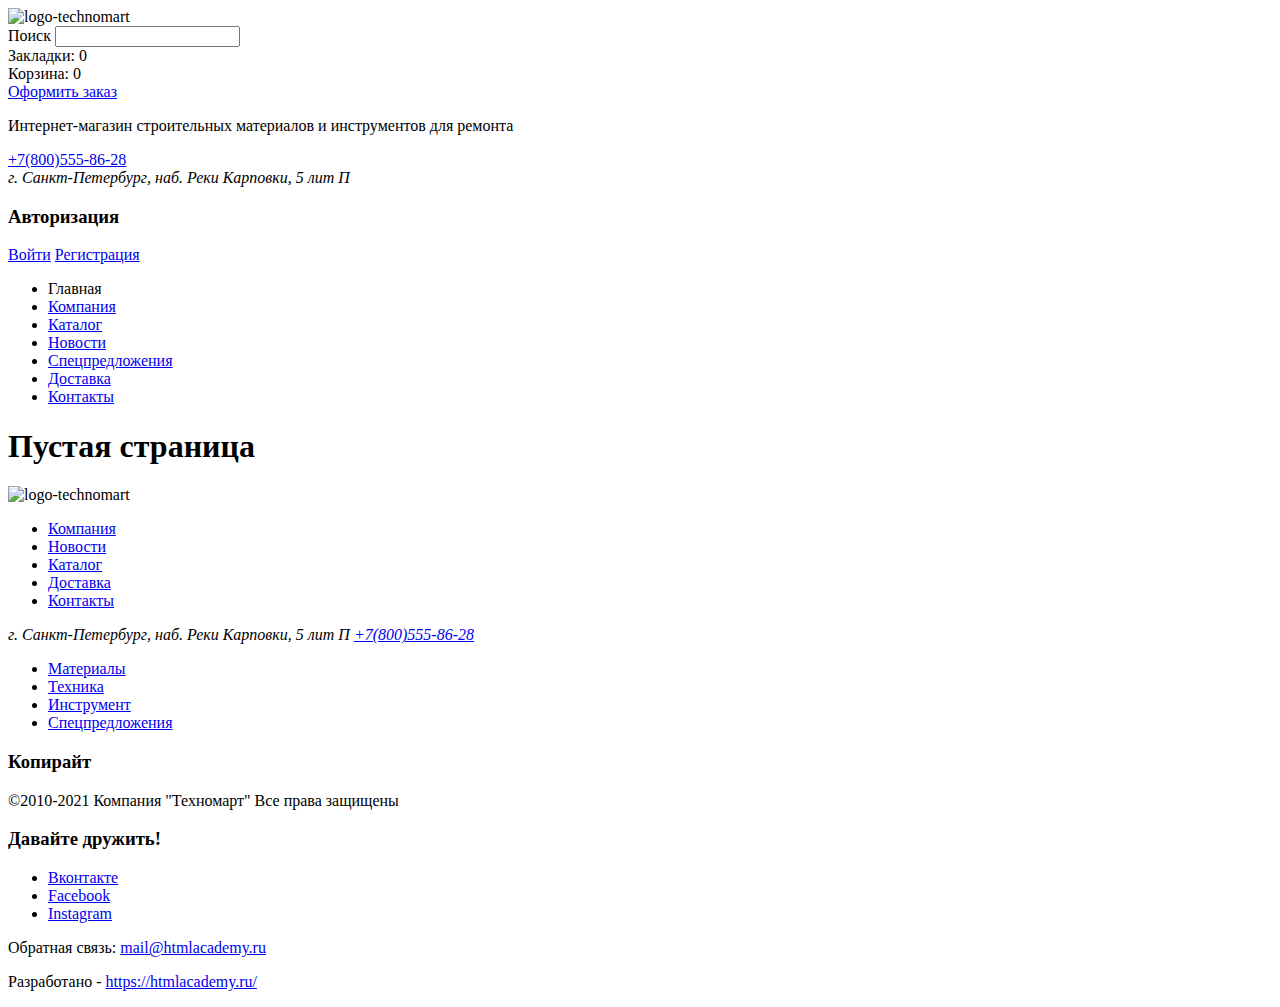
==== blank.html @ 62153f90 "added blank.html" ====
<!DOCTYPE html>
<html lang="ru">
   <head>
      <meta charset="utf-8">
      <title>HTML Academy: Техномарт</title>
   </head>
   <body>
      <header>
         <a>
            <img src="https://via.placeholder.com/150x100" alt="logo-technomart">
         </a>
         <form action="https://echo.htmlacademy.ru" method="get">
               <label for="search-field">Поиск</label>
               <input id="search-field" type="search" name="search">
         </form>
         <div>
               Закладки: <span>0</span>
         </div>
         <div>
               Корзина: <span>0</span>
         </div>
         <div>
               <a href="blank.html">Оформить заказ</a>
         </div>
         <p>
               Интернет-магазин строительных  материалов и инструментов для ремонта
         </p>
         <div>
               <a href="tel:+7(800)555-86-28">+7(800)555-86-28</a>
         </div>
               <address>г. Санкт-Петербург, наб. Реки Карповки, 5 лит П</address>
         <section>
               <h3>Авторизация</h3>
               <a href="blank.html">Войти</a>
               <a href="blank.html">Регистрация</a>
         </section>
         <nav>
               <ul>
                  <li><a>Главная</a></li>
                  <li><a href="blank.html">Компания</a></li>
                  <li><a href="catalog.html">Каталог</a></li>
                  <li><a href="blank.html">Новости</a></li>
                  <li><a href="blank.html">Спецпредложения</a></li>
                  <li><a href="blank.html">Доставка</a></li>
                  <li><a href="blank.html">Контакты</a></li>
               </ul>
         </nav>
      </header>
      <main>
         <h1>Пустая страница</h1>
      </main>
      <footer>
         <a>
               <img src="https://via.placeholder.com/150x100" alt="logo-technomart">
         </a>
      <ul>
         <li><a href="blank.html">Компания</a></li>
         <li><a href="blank.html">Новости</a></li>
         <li><a href="catalog.html">Каталог</a></li>
         <li><a href="blank.html">Доставка</a></li>
         <li><a href="blank.html">Контакты</a></li>
      </ul>
         <div>
         <address>
            г. Санкт-Петербург, наб. Реки Карповки, 5 лит П
            <a href="tel:+7(800)555-86-28">+7(800)555-86-28</a>
         </address>
         <ul>
            <li><a href="blank.html">Материалы</a></li>
            <li><a href="blank.html">Техника</a></li>
            <li><a href="blank.html">Инструмент</a></li>
            <li><a href="blank.html">Спецпредложения</a></li>
         </ul>
         </div>
         <div>
         <section>
            <h3>Копирайт</h3>
            <p>
               ©2010-2021 Компания "Техномарт" Все права защищены
            </p>
         </section>
         <section>
            <h3>Давайте дружить!</h3>
            <ul>
               <li>
                  <a href="https://vk.com/htmlacademy" target="_blank">Вконтакте</a>
               </li>
               <li>
                  <a href="https://www.facebook.com/htmlacademy/" target="_blank">Facebook</a>
               </li>
               <li>
                  <a href="https://www.instagram.com/htmlacademy" target="_blank">Instagram</a>
               </li>
            </ul>
         </section>
         <p>
            Обратная связь:
            <a href="mailto:mail@htmlacademy.ru">mail@htmlacademy.ru</a>
         </p>
         <p>
            Разработано -
            <a href="https://htmlacademy.ru/intensive/htmlcss" target="_blank">https://htmlacademy.ru/</a>
         </p>
         </div>
      </footer>
   </body>
</html>
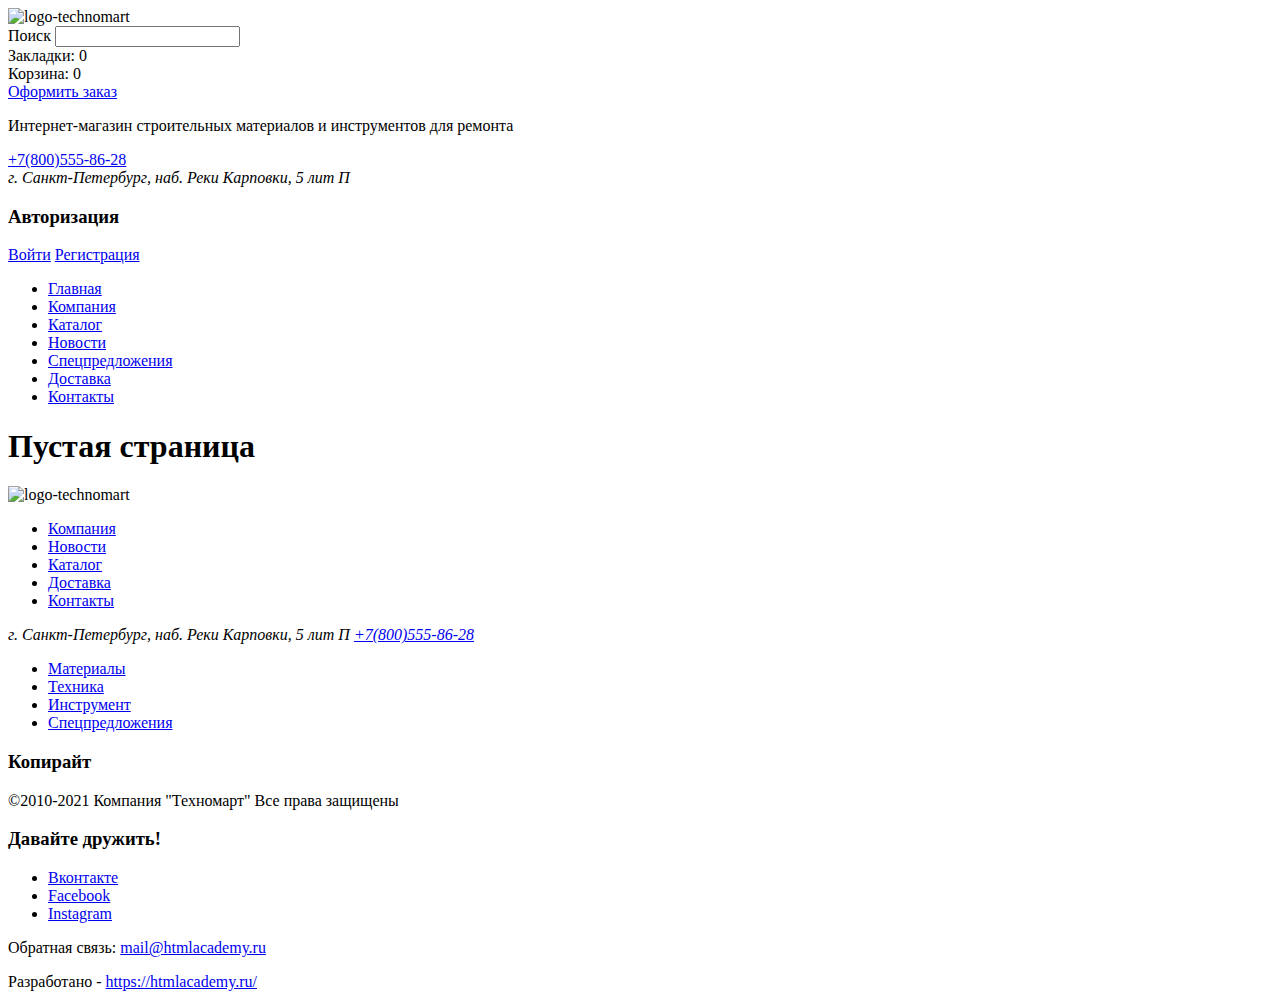
==== commit 8f722180: "fix blank.html" ====
--- a/blank.html
+++ b/blank.html
@@ -10,40 +10,40 @@
             <img src="https://via.placeholder.com/150x100" alt="logo-technomart">
          </a>
          <form action="https://echo.htmlacademy.ru" method="get">
-               <label for="search-field">Поиск</label>
-               <input id="search-field" type="search" name="search">
+            <label for="search-field">Поиск</label>
+            <input id="search-field" type="search" name="search">
          </form>
          <div>
-               Закладки: <span>0</span>
+            Закладки: <span>0</span>
          </div>
          <div>
-               Корзина: <span>0</span>
+            Корзина: <span>0</span>
          </div>
          <div>
-               <a href="blank.html">Оформить заказ</a>
+            <a href="blank.html">Оформить заказ</a>
          </div>
          <p>
-               Интернет-магазин строительных  материалов и инструментов для ремонта
+            Интернет-магазин строительных  материалов и инструментов для ремонта
          </p>
          <div>
-               <a href="tel:+7(800)555-86-28">+7(800)555-86-28</a>
+            <a href="tel:+7(800)555-86-28">+7(800)555-86-28</a>
          </div>
-               <address>г. Санкт-Петербург, наб. Реки Карповки, 5 лит П</address>
+            <address>г. Санкт-Петербург, наб. Реки Карповки, 5 лит П</address>
          <section>
-               <h3>Авторизация</h3>
-               <a href="blank.html">Войти</a>
-               <a href="blank.html">Регистрация</a>
+            <h3>Авторизация</h3>
+            <a href="blank.html">Войти</a>
+            <a href="blank.html">Регистрация</a>
          </section>
          <nav>
-               <ul>
-                  <li><a>Главная</a></li>
-                  <li><a href="blank.html">Компания</a></li>
-                  <li><a href="catalog.html">Каталог</a></li>
-                  <li><a href="blank.html">Новости</a></li>
-                  <li><a href="blank.html">Спецпредложения</a></li>
-                  <li><a href="blank.html">Доставка</a></li>
-                  <li><a href="blank.html">Контакты</a></li>
-               </ul>
+            <ul>
+               <li><a href="index.html">Главная</a></li>
+               <li><a href="blank.html">Компания</a></li>
+               <li><a href="catalog.html">Каталог</a></li>
+               <li><a href="blank.html">Новости</a></li>
+               <li><a href="blank.html">Спецпредложения</a></li>
+               <li><a href="blank.html">Доставка</a></li>
+               <li><a href="blank.html">Контакты</a></li>
+            </ul>
          </nav>
       </header>
       <main>
@@ -51,7 +51,7 @@
       </main>
       <footer>
          <a>
-               <img src="https://via.placeholder.com/150x100" alt="logo-technomart">
+            <img src="https://via.placeholder.com/150x100" alt="logo-technomart">
          </a>
       <ul>
          <li><a href="blank.html">Компания</a></li>
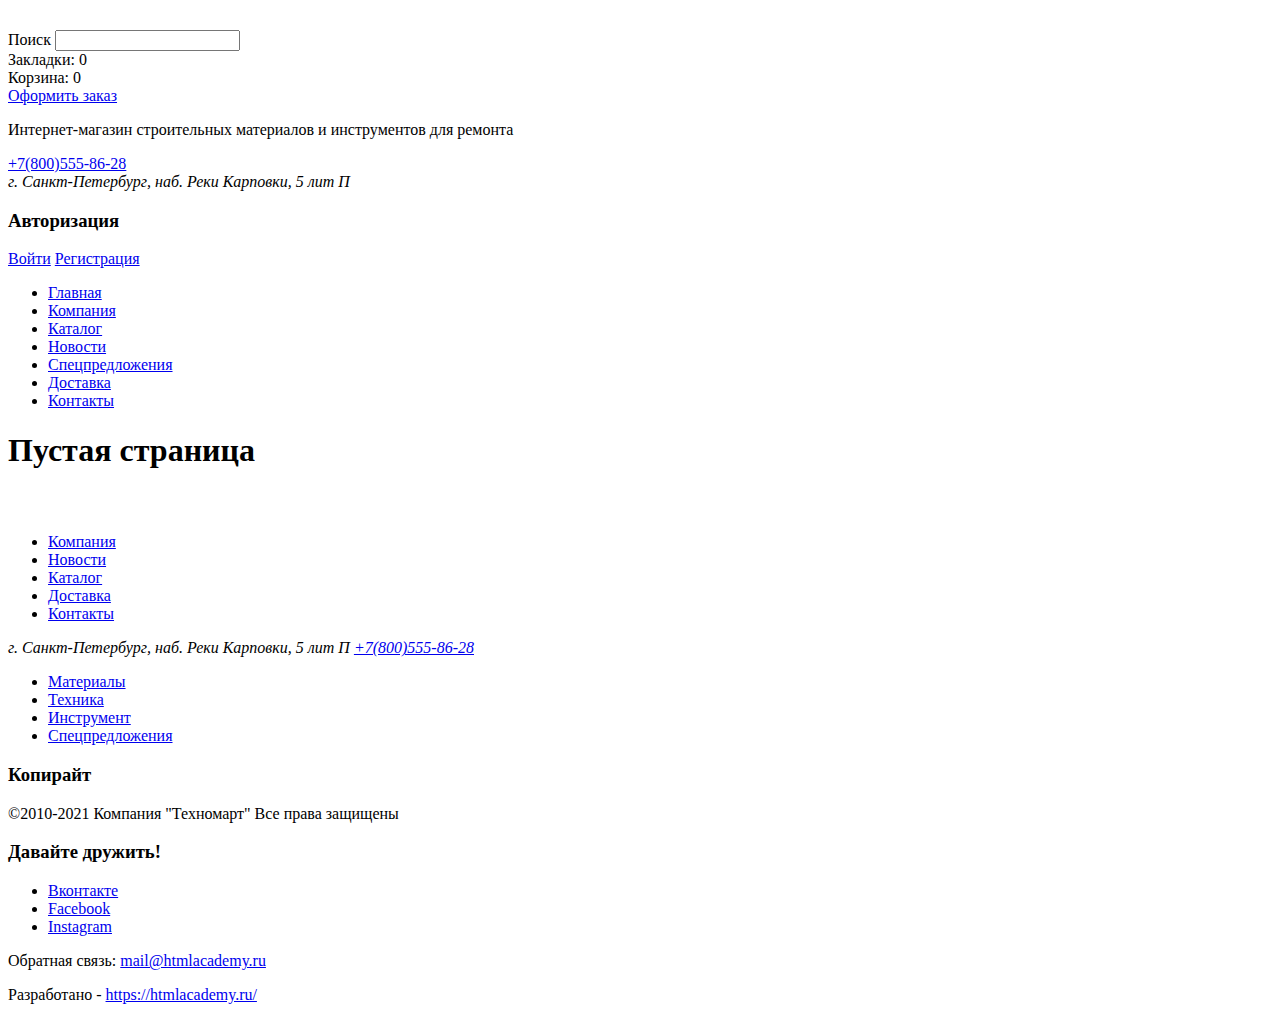
==== commit b85928d5: "add content images to blank.html" ====
--- a/blank.html
+++ b/blank.html
@@ -7,7 +7,7 @@
    <body>
       <header>
          <a>
-            <img src="https://via.placeholder.com/150x100" alt="logo-technomart">
+            <img src="img/logo-technomart.svg" width="108" height="18" alt="Логотип техномарта">
          </a>
          <form action="https://echo.htmlacademy.ru" method="get">
             <label for="search-field">Поиск</label>
@@ -51,7 +51,7 @@
       </main>
       <footer>
          <a>
-            <img src="https://via.placeholder.com/150x100" alt="logo-technomart">
+            <img src="img/logo-technomart-footer.svg" width="138" height="23" alt="Логотип техномарта">
          </a>
       <ul>
          <li><a href="blank.html">Компания</a></li>
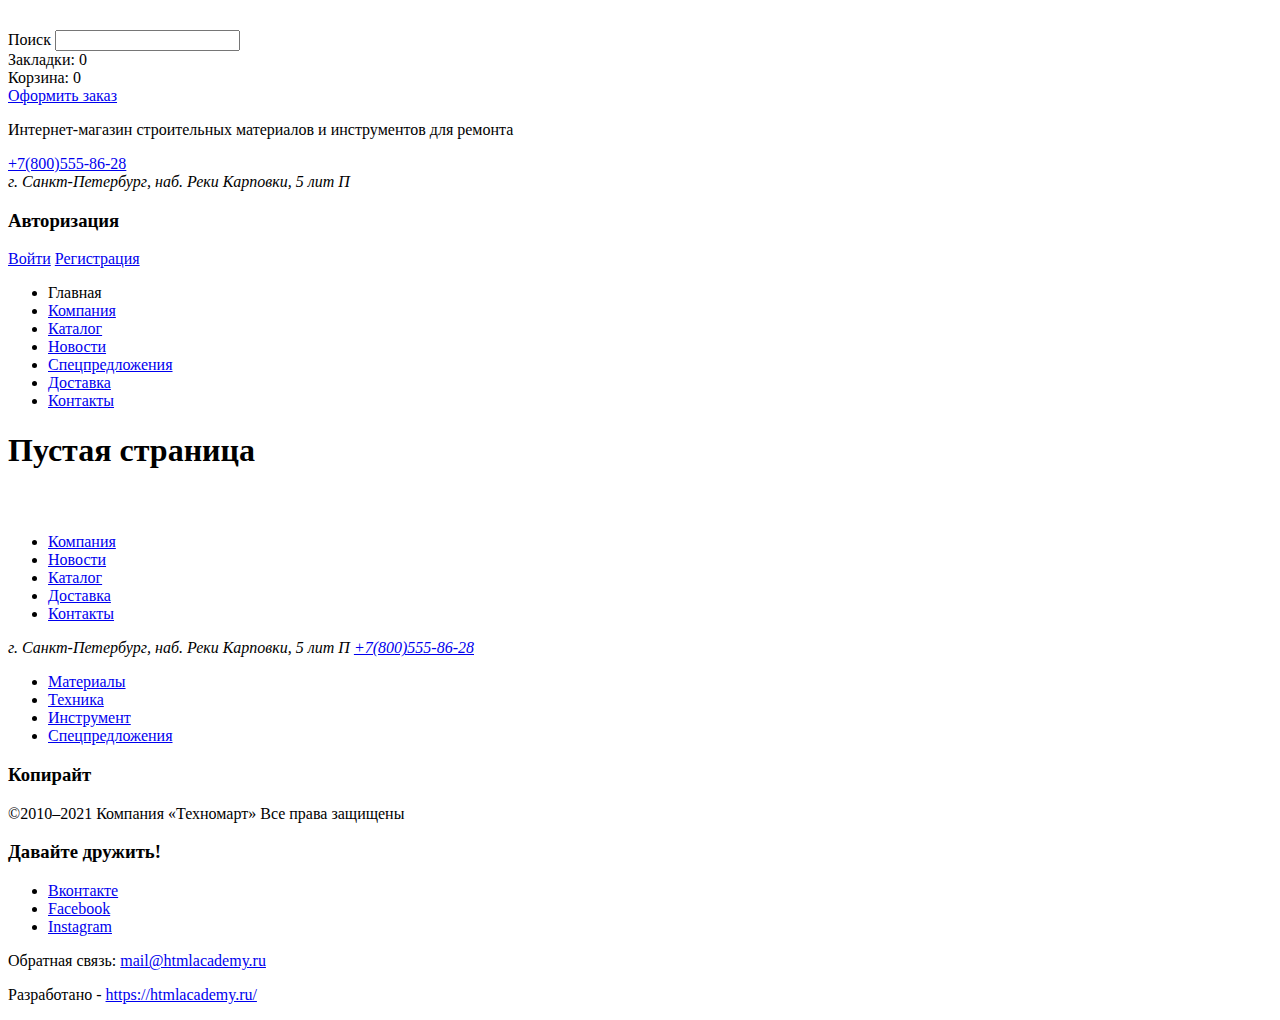
==== commit 9d40fa30: "Add classes to tags" ====
--- a/blank.html
+++ b/blank.html
@@ -1,107 +1,119 @@
 <!DOCTYPE html>
 <html lang="ru">
-   <head>
-      <meta charset="utf-8">
-      <title>HTML Academy: Техномарт</title>
-   </head>
-   <body>
-      <header>
-         <a>
+
+<head>
+   <meta charset="utf-8">
+   <title>HTML Academy: Техномарт</title>
+   <link rel="icon" href="favicon.ico">
+</head>
+
+<body>
+   <header class="main-header">
+      <div class="main-header-top">
+         <a class="main-header-logo">
             <img src="img/logo-technomart.svg" width="108" height="18" alt="Логотип техномарта">
          </a>
-         <form action="https://echo.htmlacademy.ru" method="get">
+         <form class="main-header-search" action="https://echo.htmlacademy.ru" method="get">
             <label for="search-field">Поиск</label>
-            <input id="search-field" type="search" name="search">
+            <input class="form-search-field" id="search-field" type="search" name="search">
          </form>
-         <div>
+         <div class="bookmarks">
             Закладки: <span>0</span>
          </div>
-         <div>
+         <div class="basket">
             Корзина: <span>0</span>
          </div>
-         <div>
+         <div class="place-order">
             <a href="blank.html">Оформить заказ</a>
          </div>
+      </div>
+      <div class="main-header-middle">
          <p>
-            Интернет-магазин строительных  материалов и инструментов для ремонта
+            Интернет-магазин строительных материалов и инструментов для ремонта
          </p>
          <div>
-            <a href="tel:+7(800)555-86-28">+7(800)555-86-28</a>
+            <a class="header-telephone" href="tel:+7(800)555-86-28">+7(800)555-86-28</a>
          </div>
-            <address>г. Санкт-Петербург, наб. Реки Карповки, 5 лит П</address>
-         <section>
+         <address>г. Санкт-Петербург, наб. Реки Карповки, 5 лит П</address>
+         <section class="header-authorization">
             <h3>Авторизация</h3>
-            <a href="blank.html">Войти</a>
-            <a href="blank.html">Регистрация</a>
+            <a class="sign-in" href="blank.html">Войти</a>
+            <a class="sing-up" href="blank.html">Регистрация</a>
          </section>
-         <nav>
-            <ul>
-               <li><a href="index.html">Главная</a></li>
+      </div>
+      <nav class="main-navigation">
+         <ul class="site-navigation">
+            <li><a>Главная</a></li>
+            <li><a href="blank.html">Компания</a></li>
+            <li><a href="catalog.html">Каталог</a></li>
+            <li><a href="blank.html">Новости</a></li>
+            <li><a href="blank.html">Спецпредложения</a></li>
+            <li><a href="blank.html">Доставка</a></li>
+            <li><a href="blank.html">Контакты</a></li>
+         </ul>
+      </nav>
+   </header>
+   <main class="container">
+      <h1>Пустая страница</h1>
+   </main>
+   <footer class="main-footer">
+      <div class="footer-top">
+         <div class="footer-row-1">
+            <a class="main-footer-logo">
+               <img src="img/logo-technomart-footer.svg" width="138" height="23" alt="Логотип техномарта">
+            </a>
+            <ul class="footer-navigation list-top">
                <li><a href="blank.html">Компания</a></li>
+               <li><a href="blank.html">Новости</a></li>
                <li><a href="catalog.html">Каталог</a></li>
-               <li><a href="blank.html">Новости</a></li>
-               <li><a href="blank.html">Спецпредложения</a></li>
                <li><a href="blank.html">Доставка</a></li>
                <li><a href="blank.html">Контакты</a></li>
             </ul>
-         </nav>
-      </header>
-      <main>
-         <h1>Пустая страница</h1>
-      </main>
-      <footer>
-         <a>
-            <img src="img/logo-technomart-footer.svg" width="138" height="23" alt="Логотип техномарта">
-         </a>
-      <ul>
-         <li><a href="blank.html">Компания</a></li>
-         <li><a href="blank.html">Новости</a></li>
-         <li><a href="catalog.html">Каталог</a></li>
-         <li><a href="blank.html">Доставка</a></li>
-         <li><a href="blank.html">Контакты</a></li>
-      </ul>
-         <div>
-         <address>
-            г. Санкт-Петербург, наб. Реки Карповки, 5 лит П
-            <a href="tel:+7(800)555-86-28">+7(800)555-86-28</a>
-         </address>
-         <ul>
-            <li><a href="blank.html">Материалы</a></li>
-            <li><a href="blank.html">Техника</a></li>
-            <li><a href="blank.html">Инструмент</a></li>
-            <li><a href="blank.html">Спецпредложения</a></li>
-         </ul>
          </div>
-         <div>
-         <section>
+         <div class="footer-row-2">
+            <address>
+               г. Санкт-Петербург, наб. Реки Карповки, 5 лит П
+               <a href="tel:+7(800)555-86-28">+7(800)555-86-28</a>
+            </address>
+            <ul class="footer-navigation list-bottom">
+               <li><a href="blank.html">Материалы</a></li>
+               <li><a href="blank.html">Техника</a></li>
+               <li><a href="blank.html">Инструмент</a></li>
+               <li><a href="blank.html">Спецпредложения</a></li>
+            </ul>
+         </div>
+      </div>
+      <div class="footer-bottom">
+         <section class="copyright">
             <h3>Копирайт</h3>
             <p>
-               ©2010-2021 Компания "Техномарт" Все права защищены
+               ©2010–2021 Компания «Техномарт» Все права защищены
             </p>
          </section>
-         <section>
+         <section class="footer-social">
             <h3>Давайте дружить!</h3>
             <ul>
                <li>
-                  <a href="https://vk.com/htmlacademy" target="_blank">Вконтакте</a>
+                  <a class="social-button" href="https://vk.com/htmlacademy" target="_blank">Вконтакте</a>
                </li>
                <li>
-                  <a href="https://www.facebook.com/htmlacademy/" target="_blank">Facebook</a>
+                  <a class="social-button" href="https://www.facebook.com/htmlacademy/" target="_blank">Facebook</a>
                </li>
                <li>
-                  <a href="https://www.instagram.com/htmlacademy" target="_blank">Instagram</a>
+                  <a class="social-button" href="https://www.instagram.com/htmlacademy" target="_blank">Instagram</a>
                </li>
             </ul>
          </section>
-         <p>
+         <p class="footer-feedback">
             Обратная связь:
             <a href="mailto:mail@htmlacademy.ru">mail@htmlacademy.ru</a>
          </p>
-         <p>
+         <p class="footer-developed">
             Разработано -
             <a href="https://htmlacademy.ru/intensive/htmlcss" target="_blank">https://htmlacademy.ru/</a>
          </p>
-         </div>
-      </footer>
-   </body>
+      </div>
+   </footer>
+</body>
+
 </html>
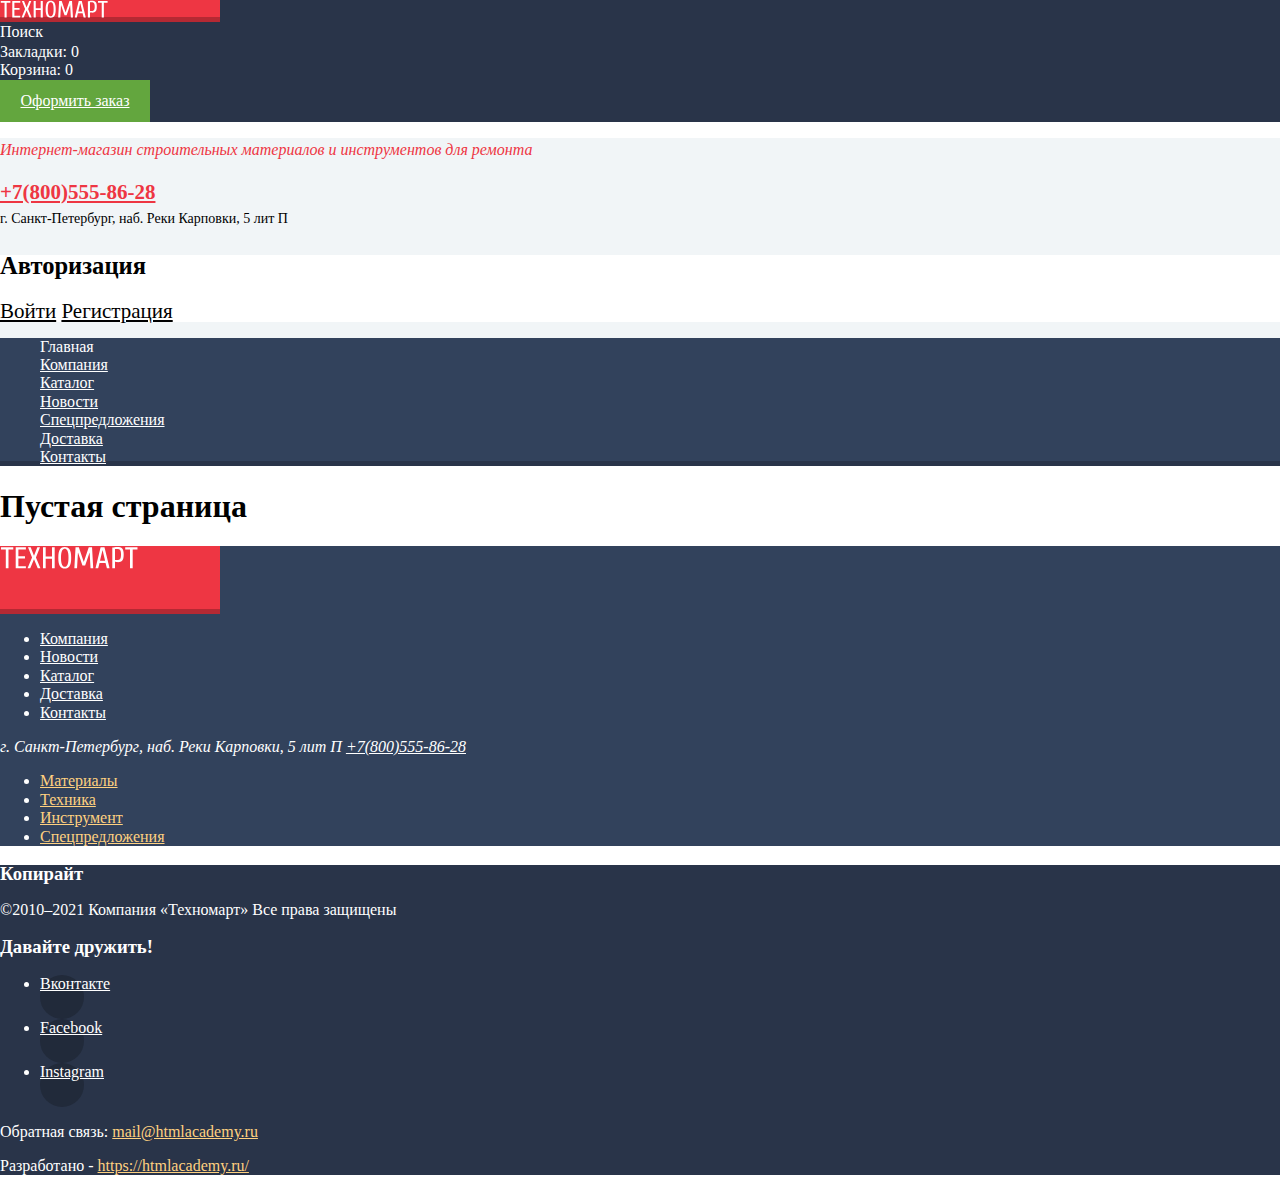
==== commit 75a8ed71: "add styles to blank.html" ====
--- a/blank.html
+++ b/blank.html
@@ -5,6 +5,8 @@
    <meta charset="utf-8">
    <title>HTML Academy: Техномарт</title>
    <link rel="icon" href="favicon.ico">
+   <link href="css/normalize/normalize.css" rel="stylesheet">
+   <link href="css/style.css" rel="stylesheet">
 </head>
 
 <body>
@@ -27,31 +29,31 @@
             <a href="blank.html">Оформить заказ</a>
          </div>
       </div>
-      <div class="main-header-middle">
-         <p>
+      <div class="main-header-container">
+         <p class="main-header-description">
             Интернет-магазин строительных материалов и инструментов для ремонта
          </p>
          <div>
             <a class="header-telephone" href="tel:+7(800)555-86-28">+7(800)555-86-28</a>
          </div>
-         <address>г. Санкт-Петербург, наб. Реки Карповки, 5 лит П</address>
+         <address class="header-adress">г. Санкт-Петербург, наб. Реки Карповки, 5 лит П</address>
          <section class="header-authorization">
             <h3>Авторизация</h3>
             <a class="sign-in" href="blank.html">Войти</a>
             <a class="sing-up" href="blank.html">Регистрация</a>
          </section>
+         <nav class="main-navigation">
+            <ul class="site-navigation">
+               <li><a>Главная</a></li>
+               <li><a href="blank.html">Компания</a></li>
+               <li><a href="catalog.html">Каталог</a></li>
+               <li><a href="blank.html">Новости</a></li>
+               <li><a href="blank.html">Спецпредложения</a></li>
+               <li><a href="blank.html">Доставка</a></li>
+               <li><a href="blank.html">Контакты</a></li>
+            </ul>
+         </nav>
       </div>
-      <nav class="main-navigation">
-         <ul class="site-navigation">
-            <li><a>Главная</a></li>
-            <li><a href="blank.html">Компания</a></li>
-            <li><a href="catalog.html">Каталог</a></li>
-            <li><a href="blank.html">Новости</a></li>
-            <li><a href="blank.html">Спецпредложения</a></li>
-            <li><a href="blank.html">Доставка</a></li>
-            <li><a href="blank.html">Контакты</a></li>
-         </ul>
-      </nav>
    </header>
    <main class="container">
       <h1>Пустая страница</h1>
@@ -59,7 +61,7 @@
    <footer class="main-footer">
       <div class="footer-top">
          <div class="footer-row-1">
-            <a class="main-footer-logo">
+            <a class="footer-main-logo">
                <img src="img/logo-technomart-footer.svg" width="138" height="23" alt="Логотип техномарта">
             </a>
             <ul class="footer-navigation list-top">
--- a/css/style.css
+++ b/css/style.css
@@ -0,0 +1,673 @@
+/***************************** Fonts ***************************/
+
+@font-face {
+   font-family: "Cuprum";
+   src: url("../fonts/cuprum.woff2") format("woff2"), url("../fonts/cuprum.woff") format("woff");
+   font-weight: 400;
+   font-style: normal;
+}
+
+@font-face {
+   font-family: "Cuprum";
+   src: url("../fonts/cuprumbold.woff2") format("woff2"), url("../fonts/cuprumbold.woff") format("woff");
+   font-weight: 700;
+   font-style: normal;
+}
+
+@font-face {
+   font-family: "Cuprum";
+   src: url("../fonts/cuprumbolditalic.woff2") format("woff2"), url("../fonts/cuprumbolditalic.woff") format("woff");
+   font-weight: 700;
+   font-style: italic;
+}
+
+@font-face {
+   font-family: "Cuprum";
+   src: url("../fonts/cuprumitalic.woff2") format("woff2"), url("../fonts/cuprumitalic.woff") format("woff");
+   font-weight: 400;
+   font-style: italic;
+}
+
+@font-face {
+   font-family: "PTSans";
+   src: url("../fonts/ptsans.woff2") format("woff2"), url("../fonts/ptsans.woff") format("woff");
+   font-weight: 400;
+   font-style: normal;
+}
+
+@font-face {
+   font-family: "PTSans";
+   src: url("../fonts/ptsansbold.woff2") format("woff2"), url("../fonts/ptsansbold.woff") format("woff");
+   font-weight: 700;
+   font-style: normal;
+}
+
+/************************** Variables *************************/
+
+:root {
+   --basic-red: #EE3643;
+   --basic-green: #63A63E;
+   --basic-grey: #3D546F;
+   --basic-greylight: #C5C5C5;
+   --basic-background: #F1F5F7;
+   --basic-ligthbraun: #F9F5F0;
+   --white: #FFFFFF;
+   --special-yellow: #FFBF47;
+   --special-blue: #3BBCE3;
+   --special-lilac: #DC91D8;
+   --special-greenlight: #8ED78F;
+   --special-yellowlight: #FFD180;
+   --success: #5FBB2D;
+   --error: #BA2732;
+   --black: #000000;
+}
+
+/**************************** Global ***************************/
+
+
+.page-body {
+   min-width: 960px;
+   margin: 0;
+   padding: 0;
+   font-family: "Cuprum", Arial, sans-serif;
+   font-size: 18px;
+   line-height: 24px;
+   font-weight: 400;
+   color: var(--black);
+   background-color: var(--white);
+}
+
+.page-body img {
+   max-width: 100%;
+   height: auto;
+}
+
+.page-body a {
+   text-decoration: none;
+}
+
+.page-body h2 {
+   font-size: 30px;
+   line-height: 30px;
+   align-items: center;
+   text-transform: uppercase;
+}
+
+.page-body ul {
+   list-style: none;
+}
+
+/*************************** HEADER *************************/
+
+.main-header-top {
+   color: var(--white);
+   background-color: #293449;
+}
+
+.main-header-logo {
+   display: block;
+   background-color: var(--basic-red);
+   width: 220px;
+   box-shadow: inset 0px -5px 0px rgba(0, 0, 0, 0.24);
+}
+
+.place-order {
+   background-color: var(--basic-green);
+   width: 150px;
+   height: 42px;
+   line-height: 42px;
+   text-align: center;
+}
+
+.place-order a {
+   color: var(--white);
+}
+
+.main-header-container {
+   background-color: var(--basic-background);
+}
+
+.main-header-description {
+   color: var(--basic-red);
+   font-style: italic;
+   font-size: 16px;
+   line-height: 23px;
+}
+
+.header-telephone {
+   color: var(--basic-red);
+   font-weight: bold;
+   font-size: 21px;
+   line-height: 30px;
+}
+
+.header-adress {
+   font-size: 14px;
+   line-height: 24px;
+   font-style: normal;
+}
+
+.header-authorization {
+   background-color: var(--white);
+   font-size: 21px;
+   line-height: 21px;
+}
+
+.header-authorization a {
+   color: var(--black);
+}
+
+.main-navigation {
+   background: #32425C;
+   box-shadow: inset 0px -5px 0px #293449;
+}
+
+.site-navigation {
+   list-style: none;
+}
+
+.site-navigation a {
+   color: var(--white);
+}
+
+.form-search-field {
+   background-color: inherit;
+   border: none;
+}
+
+.form-search-field:hover,
+.bookmarks:hover,
+.basket:hover {
+   opacity: 1;
+}
+
+.catalog-basket {
+   background-color: #EE3643;
+}
+
+.bookmarks:active,
+.basket:active {
+   background-color: #161D29;
+   color: var(--white);
+   opacity: 0.5;
+}
+
+.place-order:hover {
+   background-color: var(--success);
+}
+
+.place-order:active a {
+   opacity: 0.5;
+}
+
+.form-search-field:focus {
+   background-color: var(--white);
+}
+
+.sing-up:hover,
+.sign-in:hover {
+   color: var(--basic-red);
+}
+
+.sing-up:active,
+.sign-in:active {
+   color: var(--basic-greylight);
+}
+
+.site-navigation li:hover {
+   background: #293449;
+   box-shadow: inset 0px -5px 0px #293449;
+}
+
+.site-navigation a:active {
+   background: #1D2739;
+   box-shadow: inset 0px -5px 0px #293449;
+   opacity: 0.5;
+}
+
+/* user-info */
+
+.user-info a {
+   color: var(--black);
+}
+
+.user-name h3 {
+   font-size: 21px;
+   line-height: 21px;
+   background-color: var(--white);
+}
+
+.user-link-list a:hover {
+   color: var(--basic-red);
+   text-decoration: none;
+}
+
+.user-name:active,
+.user-link-list a:active {
+   color: var(--basic-greylight);
+}
+
+/**************************** MAIN **************************/
+
+/* Promo */
+
+.promo {
+   color: var(--white);
+}
+
+.promo h3 {
+   font-size: 24px;
+   line-height: 30px;
+   font-weight: bold;
+}
+
+.promo-materials {
+   background-color: var(--special-yellow);
+}
+
+.promo-tools {
+   background-color: var(--special-blue);
+}
+
+.promo-technic {
+   background-color: var(--special-lilac);
+}
+
+.promo-discount {
+   background-color: var(--special-greenlight);
+}
+
+.promo-delivery {
+   background-color: var(--special-yellow);
+}
+
+.button {
+   display: block;
+   width: 192px;
+   height: 38px;
+   text-align: center;
+   color: var(--white);
+   font-size: 14px;
+   line-height: 38px;
+   text-transform: uppercase;
+   background-color: var(--basic-red);
+   text-decoration: none;
+   border: none;
+}
+
+.promo-button {
+   background-color: var(--white);
+   opacity: 0.3;
+}
+
+.promo a {
+   color: var(--white);
+}
+
+.promo-button:hover {
+   background-color: #C5C5C5;
+   mix-blend-mode: normal;
+   opacity: 0.3;
+}
+
+.promo-button:active {
+   background: #A9A9A9;
+   mix-blend-mode: normal;
+   opacity: 0.3;
+}
+
+/* Slider */
+
+.slider {
+   color: var(--white);
+   background-color: var(--basic-greylight);
+}
+
+.slider h3 {
+   font-size: 36px;
+   line-height: 36px;
+   text-transform: uppercase;
+   font-weight: bold;
+}
+
+.slider-list {
+   list-style: none;
+}
+
+/* Popular products */
+
+.header-popular {
+   background-color: var(--basic-ligthbraun);
+}
+
+.popular-products-list {
+   font-family: PTSans;
+   font-style: normal;
+   font-weight: 700;
+   font-size: 18px;
+   line-height: 20px;
+   text-align: center;
+}
+
+.popular-products-list h3,
+.cards-item h3 {
+   color: var(--black);
+}
+
+.item-full-price, .item-discount-price {
+   font-size: 17px;
+   line-height: 18px;
+}
+
+.item-full-price {
+   color: #A9A9A9;
+   text-decoration-line: line-through;
+}
+
+.item-discount-price {
+   color: var(--white);
+   background-color: var(--basic-red);
+}
+
+.button-buy {
+   color: var(--white);
+   width: 135px;
+   height: 38px;
+   line-height: 38px;
+   text-align: center;
+   background-color: var(--basic-green);
+   box-shadow: inset 0px -3px 0px #367315;
+   border-radius: 2px;
+}
+
+.button-bookmarks {
+   width: 135px;
+   height: 38px;
+   text-align: center;
+   line-height: 32px;
+   background-color: var(--white);
+   border: 3px solid #63A63E;
+   box-sizing: border-box;
+   border-radius: 2px;
+   color: #32425C;
+   -webkit-text-stroke: 0.7px #000000;
+   text-shadow: 0px 4px 4px rgba(0, 0, 0, 0.25);
+}
+
+.card-hidden:hover {
+   display: block;
+}
+
+.button-buy:hover {
+   background-color: var(--success);
+}
+
+.button-buy:active {
+   background-color: #518534;
+}
+
+.button-bookmarks:hover {
+   border-color: #32425C;
+}
+
+.button-bookmarks:active {
+   -webkit-text-stroke: 0.7px #D8D8D8;
+   border-color: var(--basic-greylight);
+}
+
+/* Popular manufacturer */
+
+.manufacturer-list-item {
+   display: block;
+   width: 220px;
+   height: 145px;
+   border: 1px solid #EAEAEA;
+}
+
+.manufacturer-list-item:hover {
+   filter: drop-shadow(0px 4px 20px rgba(0, 0, 0, 0.15));
+}
+
+.manufacturer-list-item:active {
+   filter: drop-shadow(0px 4px 20px rgba(0, 0, 0, 0.15));
+   opacity: 0.5;
+}
+
+/* Services */
+
+.services {
+   background-color: var(--basic-background);
+}
+
+.services h3 {
+   color: var(--white);
+   font-size: 21px;
+   line-height: 30px;
+   width: 240px;
+   height: 61px;
+   background-color: #32425C;
+}
+
+.services h3:hover {
+   color: var(--white);
+   background-color: #293449;
+}
+
+.service-active h3 {
+   background-color: var(--white);
+   color: #32425C;
+}
+
+.services p,
+.about-company p
+.contacts p {
+   font-family: PT Sans;
+   font-style: normal;
+   font-weight: normal;
+   font-size: 13px;
+   line-height: 24px;
+}
+
+
+
+/* About company */
+
+.transport-list {
+   list-style: none;
+}
+
+/* Contacts */
+
+/* Breadcrumbs */
+
+.breadcrumbs a {
+   font-family: PT Sans;
+   color: var(--black);
+   font-size: 13px;
+   line-height: 18px;
+   text-transform: uppercase;
+}
+
+/* Catalog-category */
+
+.catalog-category {
+   background-color: #F1F5F7;
+}
+
+/* Catalog-sorting */
+
+.catalog-sorting,
+.sorting-button {
+   background-color: #F7F3EC;
+}
+.sorting-list button {
+   font-family: PT Sans;
+   color: var(--black);
+   font-size: 13px;
+   line-height: 18px;
+   text-transform: uppercase;
+   opacity: 0.3;
+   text-decoration: underline;
+   text-decoration-style: dashed;
+   text-decoration-color: var(--basic-red);
+}
+
+.sorting-list button:hover {
+   text-decoration-style: solid;
+   opacity: 1;
+}
+
+.sorting-list button:active {
+   text-decoration: none;
+   color: var(--basic-red);
+}
+
+/* Catalog-filter */
+
+.catalog-filter h3 {
+   font-family: PTSans;
+   font-size: 13px;
+   line-height: 18px;
+   font-weight: 400;
+   text-transform: uppercase;
+   background-color: #F7F3EC;
+}
+
+.filter-parameter {
+   font-family: PT Sans;
+   font-style: normal;
+   font-weight: 700;
+   font-size: 17px;
+   line-height: 30px;
+   text-transform: uppercase;
+}
+
+.filter-item label {
+   font-family: PT Sans;
+   font-style: normal;
+   font-weight: normal;
+   font-size: 15px;
+   line-height: 19px;
+   text-transform: uppercase;
+}
+
+.filter-button,
+.pagination-list a,
+.pagination-button {
+   background-color: var(--white);
+   border: 1px solid #E5E5E5;
+   border-radius: 2px;
+   font-family: PT Sans;
+   font-style: normal;
+   font-weight: normal;
+   font-size: 13px;
+   line-height: 18px;
+   color: var(--black);
+}
+
+/* Catalog-pagination */
+
+.pagination-list a {
+   display: block;
+   width: 38px;
+   height: 38px;
+   text-align: center;
+   line-height: 38px;
+}
+
+.pagination-item a:hover,
+.pagination-button:hover {
+   border-color: #C5C5C5;
+}
+
+.pagination-item a:active,
+.pagination-button:active {
+   border-color: var(--basic-red);
+}
+
+/* Catalog-about-tools */
+
+.about-tools {
+   background-color: #F1F5F7;
+}
+
+.about-tools p {
+   font-family: PT Sans;
+   font-style: normal;
+   font-weight: normal;
+   font-size: 13px;
+   line-height: 24px;
+}
+
+/************************** Footer **************************/
+
+.main-footer, .main-footer a {
+   color: var(--white);
+}
+
+.footer-main-logo {
+   display: block;
+   width: 220px;
+   height: 68px;
+   background: #EE3643;
+   box-shadow: inset 0px -5px 0px rgba(0, 0, 0, 0.24);
+}
+
+.footer-top {
+   background-color: #32425C;
+}
+
+.footer-bottom {
+   background-color: #293449;
+   font-size: 16px;
+   line-height: 18px;
+}
+
+.list-bottom a,
+.footer-developed a,
+.footer-feedback a {
+   color: var(--special-yellowlight);
+}
+
+.footer-social a {
+   display: block;
+   width: 44px;
+   height: 44px;
+   border-radius: 50%;
+   background-color: #212A3A;
+}
+
+.footer-navigation a:hover {
+   text-decoration: underline;
+}
+
+.list-top a:active {
+   color: #F1F5F7;
+   opacity: 0.5;
+   text-decoration: none;
+}
+
+.list-bottom a:active {
+   color: #FFD180;
+   opacity: 0.5;
+   text-decoration: none;
+}
+
+.footer-social a:hover,
+.footer-social a:hover,
+.footer-social a:active,
+.footer-social a:active {
+   background-color: #EE3643;
+}
+
+.footer-feedback a:hover,
+.footer-developed a:hover {
+   color: #FFD180;
+   text-decoration: underline;
+}
+
+.footer-feedback a:active,
+.footer-developed a:active {
+   color: #EE3643;
+   text-decoration: none;
+}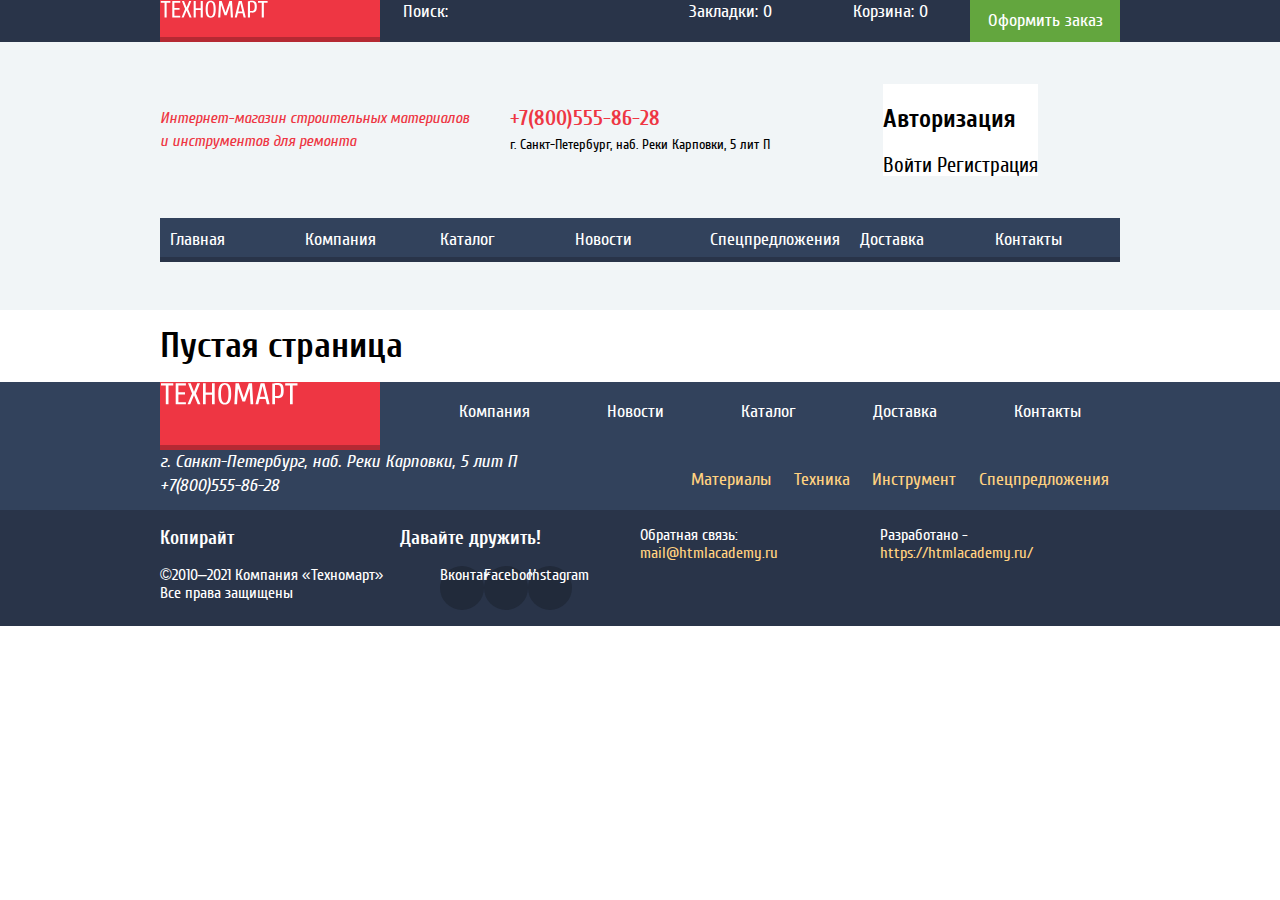
==== commit 6ef30c31: "add grid layout to inner page" ====
--- a/blank.html
+++ b/blank.html
@@ -9,50 +9,60 @@
    <link href="css/style.css" rel="stylesheet">
 </head>
 
-<body>
+<body class="page-body">
    <header class="main-header">
       <div class="main-header-top">
-         <a class="main-header-logo">
-            <img src="img/logo-technomart.svg" width="108" height="18" alt="Логотип техномарта">
-         </a>
-         <form class="main-header-search" action="https://echo.htmlacademy.ru" method="get">
-            <label for="search-field">Поиск</label>
-            <input class="form-search-field" id="search-field" type="search" name="search">
-         </form>
-         <div class="bookmarks">
-            Закладки: <span>0</span>
-         </div>
-         <div class="basket">
-            Корзина: <span>0</span>
-         </div>
-         <div class="place-order">
-            <a href="blank.html">Оформить заказ</a>
+         <div class="container">
+            <div class="header-top-grid">
+               <a class="main-header-logo">
+                  <img src="img/logo-technomart.svg" width="108" height="18" alt="Логотип техномарта">
+               </a>
+               <form class="main-header-search" action="https://echo.htmlacademy.ru" method="get">
+                  <label for="search-field">Поиск:</label>
+                  <input class="form-search-field" id="search-field" type="search" name="search">
+               </form>
+               <div class="bookmarks">
+                  Закладки: <span>0</span>
+               </div>
+               <div class="basket">
+                  Корзина: <span>0</span>
+               </div>
+               <div class="place-order">
+                  <a href="blank.html">Оформить заказ</a>
+               </div>
+            </div>
          </div>
       </div>
-      <div class="main-header-container">
-         <p class="main-header-description">
-            Интернет-магазин строительных материалов и инструментов для ремонта
-         </p>
-         <div>
-            <a class="header-telephone" href="tel:+7(800)555-86-28">+7(800)555-86-28</a>
+      <div class="main-header-wrapper">
+         <div class="container middle-rows">
+            <div class="header-middle-grid">
+               <p class="main-header-description">
+                  Интернет-магазин строительных материалов и инструментов для ремонта
+               </p>
+               <div class="header-block">
+                  <div>
+                     <a class="header-telephone" href="tel:+7(800)555-86-28">+7(800)555-86-28</a>
+                  </div>
+                  <address class="header-adress">г. Санкт-Петербург, наб. Реки Карповки, 5 лит П</address>
+               </div>
+               <section class="header-authorization">
+                  <h3>Авторизация</h3>
+                  <a class="sign-in" href="blank.html">Войти</a>
+                  <a class="sing-up" href="blank.html">Регистрация</a>
+               </section>
+            </div>
+            <nav class="main-navigation">
+               <ul class="site-navigation">
+                  <li><a>Главная</a></li>
+                  <li><a href="blank.html">Компания</a></li>
+                  <li><a href="catalog.html">Каталог</a></li>
+                  <li><a href="blank.html">Новости</a></li>
+                  <li><a href="blank.html">Спецпредложения</a></li>
+                  <li><a href="blank.html">Доставка</a></li>
+                  <li><a href="blank.html">Контакты</a></li>
+               </ul>
+            </nav>
          </div>
-         <address class="header-adress">г. Санкт-Петербург, наб. Реки Карповки, 5 лит П</address>
-         <section class="header-authorization">
-            <h3>Авторизация</h3>
-            <a class="sign-in" href="blank.html">Войти</a>
-            <a class="sing-up" href="blank.html">Регистрация</a>
-         </section>
-         <nav class="main-navigation">
-            <ul class="site-navigation">
-               <li><a>Главная</a></li>
-               <li><a href="blank.html">Компания</a></li>
-               <li><a href="catalog.html">Каталог</a></li>
-               <li><a href="blank.html">Новости</a></li>
-               <li><a href="blank.html">Спецпредложения</a></li>
-               <li><a href="blank.html">Доставка</a></li>
-               <li><a href="blank.html">Контакты</a></li>
-            </ul>
-         </nav>
       </div>
    </header>
    <main class="container">
@@ -60,7 +70,7 @@
    </main>
    <footer class="main-footer">
       <div class="footer-top">
-         <div class="footer-row-1">
+         <div class="footer-row-1 container">
             <a class="footer-main-logo">
                <img src="img/logo-technomart-footer.svg" width="138" height="23" alt="Логотип техномарта">
             </a>
@@ -72,9 +82,9 @@
                <li><a href="blank.html">Контакты</a></li>
             </ul>
          </div>
-         <div class="footer-row-2">
+         <div class="footer-row-2 container">
             <address>
-               г. Санкт-Петербург, наб. Реки Карповки, 5 лит П
+               г. Санкт-Петербург, наб. Реки Карповки, 5 лит П<br>
                <a href="tel:+7(800)555-86-28">+7(800)555-86-28</a>
             </address>
             <ul class="footer-navigation list-bottom">
@@ -85,35 +95,37 @@
             </ul>
          </div>
       </div>
-      <div class="footer-bottom">
-         <section class="copyright">
-            <h3>Копирайт</h3>
-            <p>
-               ©2010–2021 Компания «Техномарт» Все права защищены
+      <div class="footer-wrapper">
+         <div class="footer-bottom container">
+            <section class="copyright">
+               <h3>Копирайт</h3>
+               <p>
+                  ©2010–2021 Компания «Техномарт» Все права защищены
+               </p>
+            </section>
+            <section class="footer-social">
+               <h3>Давайте дружить!</h3>
+               <ul class="social-list">
+                  <li>
+                     <a class="social-button" href="https://vk.com/htmlacademy" target="_blank">Вконтакте</a>
+                  </li>
+                  <li>
+                     <a class="social-button" href="https://www.facebook.com/htmlacademy/" target="_blank">Facebook</a>
+                  </li>
+                  <li>
+                     <a class="social-button" href="https://www.instagram.com/htmlacademy" target="_blank">Instagram</a>
+                  </li>
+               </ul>
+            </section>
+            <p class="footer-feedback">
+               Обратная связь:<br>
+               <a href="mailto:mail@htmlacademy.ru">mail@htmlacademy.ru</a>
             </p>
-         </section>
-         <section class="footer-social">
-            <h3>Давайте дружить!</h3>
-            <ul>
-               <li>
-                  <a class="social-button" href="https://vk.com/htmlacademy" target="_blank">Вконтакте</a>
-               </li>
-               <li>
-                  <a class="social-button" href="https://www.facebook.com/htmlacademy/" target="_blank">Facebook</a>
-               </li>
-               <li>
-                  <a class="social-button" href="https://www.instagram.com/htmlacademy" target="_blank">Instagram</a>
-               </li>
-            </ul>
-         </section>
-         <p class="footer-feedback">
-            Обратная связь:
-            <a href="mailto:mail@htmlacademy.ru">mail@htmlacademy.ru</a>
-         </p>
-         <p class="footer-developed">
-            Разработано -
-            <a href="https://htmlacademy.ru/intensive/htmlcss" target="_blank">https://htmlacademy.ru/</a>
-         </p>
+            <p class="footer-developed">
+               Разработано -<br>
+               <a href="https://htmlacademy.ru/intensive/htmlcss" target="_blank">https://htmlacademy.ru/</a>
+            </p>
+         </div>
       </div>
    </footer>
 </body>
--- a/css/style.css
+++ b/css/style.css
@@ -75,6 +75,15 @@
    font-weight: 400;
    color: var(--black);
    background-color: var(--white);
+   min-height: 100%;
+   display: grid;
+   grid-template-rows: min-content 1fr min-content;
+   align-content: start;
+}
+
+.container {
+   margin: 0 auto;
+   width: 960px;
 }
 
 .page-body img {
@@ -97,11 +106,21 @@
    list-style: none;
 }
 
+.page {
+   height: 100%;
+}
+
 /*************************** HEADER *************************/
 
 .main-header-top {
    color: var(--white);
    background-color: #293449;
+}
+
+.header-top-grid {
+   display: grid;
+   grid-template-columns: 220px 271px 1fr 1fr 150px;
+   justify-items: center;
 }
 
 .main-header-logo {
@@ -123,8 +142,9 @@
    color: var(--white);
 }
 
-.main-header-container {
+.main-header-wrapper {
    background-color: var(--basic-background);
+   min-height: 268px;
 }
 
 .main-header-description {
@@ -157,6 +177,19 @@
    color: var(--black);
 }
 
+.header-middle-grid {
+   display: grid;
+   grid-template-columns: 1fr 1fr 1fr;
+   justify-items: center;
+   align-items: center;
+}
+
+.middle-rows {
+   display: grid;
+   grid-template-rows: 1fr min-content;
+   min-height: 220px;
+}
+
 .main-navigation {
    background: #32425C;
    box-shadow: inset 0px -5px 0px #293449;
@@ -164,10 +197,18 @@
 
 .site-navigation {
    list-style: none;
+   margin: 0;
+   padding: 0;
+   display: grid;
+   grid-template-columns: repeat(7, 1fr);
+   justify-items: stretch;
+   align-items: center;
 }
 
 .site-navigation a {
-   color: var(--white);
+   display: block;
+   color: var(--white);
+   padding: 10px;
 }
 
 .form-search-field {
@@ -237,6 +278,17 @@
    background-color: var(--white);
 }
 
+.header-user-block {
+   display: flex;
+   justify-content: space-around;
+}
+
+.user-link-list {
+   display: flex;
+   justify-content: space-around;
+   margin: 0;
+   padding: 0;
+}
 .user-link-list a:hover {
    color: var(--basic-red);
    text-decoration: none;
@@ -252,7 +304,15 @@
 /* Promo */
 
 .promo {
-   color: var(--white);
+   margin-bottom: 60px;
+}
+
+.promo-grid {
+   color: var(--white);
+   display: grid;
+   grid-template-columns: 300px 300px 300px;
+   grid-template-rows: 123px 123px 123px;
+   gap: 20px;
 }
 
 .promo h3 {
@@ -319,34 +379,95 @@
 /* Slider */
 
 .slider {
+   width: 620px;
+   height: 266px;
    color: var(--white);
    background-color: var(--basic-greylight);
+   grid-column: 1 / 3;
+   grid-row: 2 / 4;
+   position: relative;
 }
 
 .slider h3 {
+   position: relative;
    font-size: 36px;
    line-height: 36px;
    text-transform: uppercase;
    font-weight: bold;
+   top: -70px;
+   left: -15px;
+   z-index: 2;
+}
+
+.slider p {
+   position: relative;
+   top: -100px;
+   left: -15px;
+   z-index: 2;
+}
+
+.slider img {
+   position: absolute;
+   top: 0px;
+   left: 0px;
+   z-index: 1;
+}
+
+.slider .button-slider {
+   position: relative;
+   z-index: 2;
+   top: 95px;
+   left: 40px;
 }
 
 .slider-list {
    list-style: none;
 }
 
+.slider-hidden {
+   display: none;
+}
+
 /* Popular products */
+
+.popular-products {
+   margin-bottom: 70px;
+}
 
 .header-popular {
    background-color: var(--basic-ligthbraun);
+   display: grid;
+   grid-template-columns: 1fr 1fr;
+   margin-bottom: 20px;
+}
+
+.header-popular h2 {
+   justify-self: start;
+}
+
+.header-popular p {
+   justify-content: end;
 }
 
 .popular-products-list {
+   margin: 0;
+   padding: 0;
    font-family: PTSans;
    font-style: normal;
    font-weight: 700;
    font-size: 18px;
    line-height: 20px;
    text-align: center;
+   display: grid;
+   grid-template-columns: 220px 220px 220px 220px;
+   height: 318px;
+   gap: 20px;
+   align-items: stretch;
+}
+
+.product-list-item {
+   display: grid;
+   grid-template-rows: 1fr min-content min-content min-content min-content;
 }
 
 .popular-products-list h3,
@@ -394,6 +515,10 @@
    text-shadow: 0px 4px 4px rgba(0, 0, 0, 0.25);
 }
 
+.card-hidden {
+   display: none;
+}
+
 .card-hidden:hover {
    display: block;
 }
@@ -416,6 +541,15 @@
 }
 
 /* Popular manufacturer */
+
+.popular-manufacturer-list {
+   margin: 0;
+   padding: 0;
+   display: grid;
+   grid-template-columns: 220px 200px 220px 220px;
+   grid-template-rows: 145px;
+   gap: 20px;
+}
 
 .manufacturer-list-item {
    display: block;
@@ -440,22 +574,10 @@
 }
 
 .services h3 {
-   color: var(--white);
-   font-size: 21px;
+   font-size: 30px;
    line-height: 30px;
-   width: 240px;
    height: 61px;
-   background-color: #32425C;
-}
-
-.services h3:hover {
-   color: var(--white);
-   background-color: #293449;
-}
-
-.service-active h3 {
-   background-color: var(--white);
-   color: #32425C;
+   text-transform: uppercase;
 }
 
 .services p,
@@ -468,7 +590,63 @@
    line-height: 24px;
 }
 
-
+.services-menu-grid {
+   display: grid;
+   grid-template-columns: min-content 1fr 1fr;
+}
+
+.services-menu {
+   margin: 0;
+   padding: 0;
+}
+
+.services-menu li {
+   box-shadow: 0px 1px 0px #293449, inset 0px 1px 0px #405069;
+}
+
+.services-menu button {
+   color: var(--white);
+   background-color: #32425C;
+   width: 240px;
+   height: 61px;
+   font-family: Cuprum;
+   font-style: normal;
+   font-weight: bold;
+   font-size: 21px;
+   line-height: 30px;
+   display: flex;
+   align-items: center;
+}
+
+.menu-item-active button {
+   background-color: var(--white);
+   color: #32425C;
+   border: none;
+}
+
+.services-list {
+   grid-column: 2 / -1;
+}
+
+.services-list-item {
+   display: grid;
+   grid-template-columns: 1fr 1fr;
+}
+
+.services-list-item {
+   display: none;
+}
+
+.service-active {
+   display: grid;
+}
+
+/* Index-columns */
+
+.index-columns {
+   display: grid;
+   grid-template-columns: 1fr 1fr;
+}
 
 /* About company */
 
@@ -479,6 +657,16 @@
 /* Contacts */
 
 /* Breadcrumbs */
+
+.breadcrumbs-list {
+   display: flex;
+   margin: 0;
+   padding: 0;
+}
+
+.breadcrumbs-list li {
+   margin-right: 15px;
+}
 
 .breadcrumbs a {
    font-family: PT Sans;
@@ -494,7 +682,35 @@
    background-color: #F1F5F7;
 }
 
+/* Catalog columns */
+
+.catalog-columns {
+   display: grid;
+   grid-template-columns: min-content 1fr;
+}
+
+.catalog-column-right {
+   order: 2;
+}
+
+/*Catalog cards */
+
+.cards-list {
+   display: grid;
+   grid-template-columns: 220px 220px 220px;
+   grid-template-rows: 318px;
+}
+
 /* Catalog-sorting */
+
+.catalog-sorting {
+   display: flex;
+   flex-wrap: wrap;
+}
+
+.sorting-list {
+   display: flex;
+}
 
 .catalog-sorting,
 .sorting-button {
@@ -567,6 +783,16 @@
 
 /* Catalog-pagination */
 
+.pagination-list {
+   margin: 0;
+   padding: 0;
+   display: flex;
+}
+
+.catalog-pagination-block {
+   display: flex;
+}
+
 .pagination-list a {
    display: block;
    width: 38px;
@@ -587,7 +813,7 @@
 
 /* Catalog-about-tools */
 
-.about-tools {
+.about-tools-wrapper {
    background-color: #F1F5F7;
 }
 
@@ -617,7 +843,7 @@
    background-color: #32425C;
 }
 
-.footer-bottom {
+.footer-wrapper {
    background-color: #293449;
    font-size: 16px;
    line-height: 18px;
@@ -670,4 +896,33 @@
 .footer-developed a:active {
    color: #EE3643;
    text-decoration: none;
+}
+
+.footer-row-1 {
+   display: grid;
+   grid-template-columns: min-content 1fr;
+}
+
+.list-top {
+   display: flex;
+   justify-content: space-around;
+}
+
+.footer-row-2 {
+   display: grid;
+   grid-template-columns: 1fr 1fr;
+}
+
+.list-bottom {
+   display: flex;
+   justify-content: space-around;
+}
+
+.footer-bottom {
+   display: grid;
+   grid-template-columns: 1fr 1fr 1fr 1fr;
+}
+
+.social-list {
+   display: flex;
 }